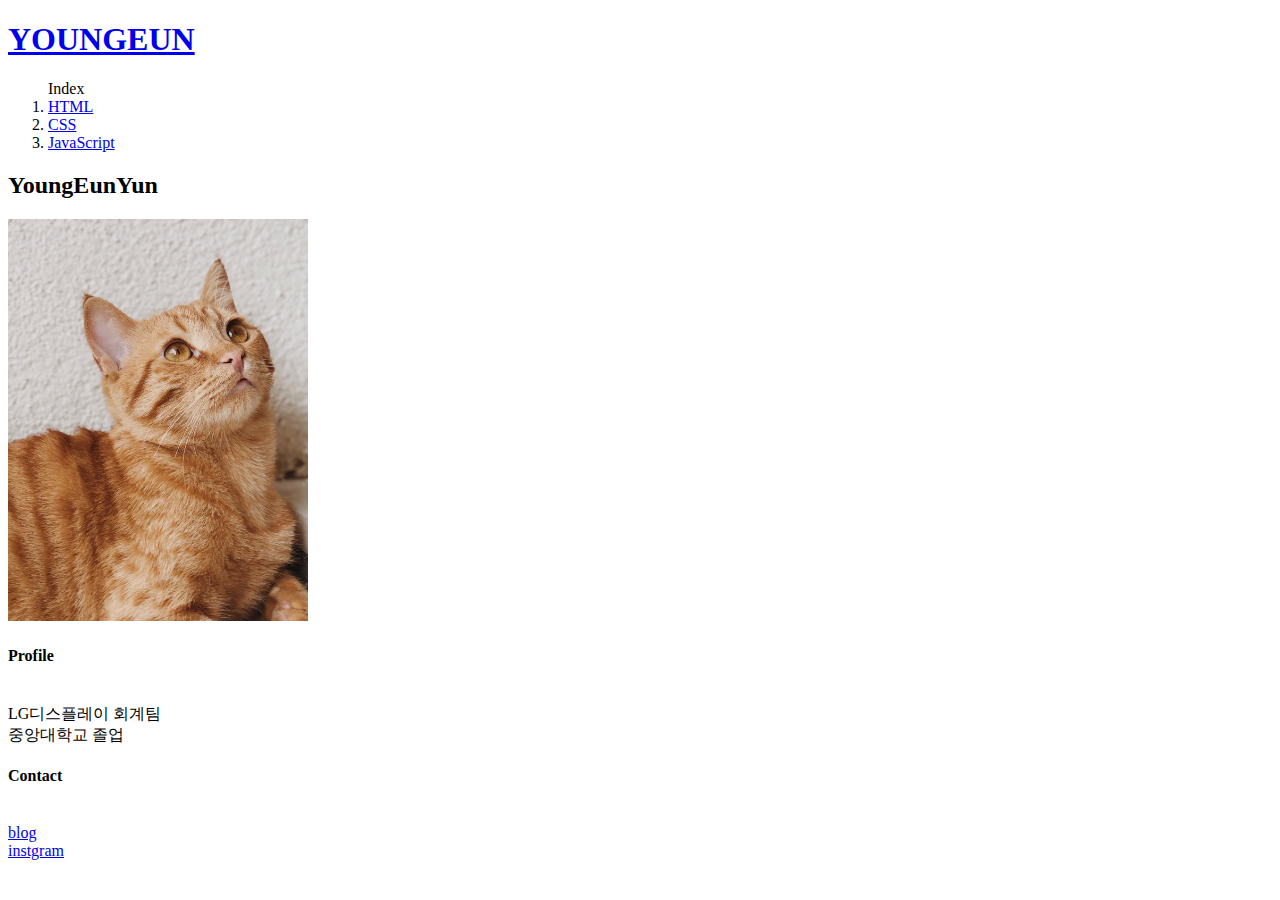
==== index.html @ d081bf81 "first version" ====
<!doctype html>
<html>
<title>YunYoungEun</title>
<head>
<meta charset="utf-8">
</head>
<body>
  <h1><a href="index.html">YOUNGEUN</a></h1>
<ol>Index
  <li><a href="1.html">HTML</a></li>
  <li><a href="2.html">CSS</a></li>
  <li><a href="3.html">JavaScript</a></li>
</ol>

<h2>YoungEunYun</h2>
<img src="img1_.jpg" width="300">
<P><h4>Profile</h4><br>LG디스플레이 회계팀 <br>중앙대학교 졸업
<P><h4>Contact</h4><br><a href="https://blog.naver.com/yye__99/222353188530" target="_blank" title="html5 speicification">blog</a>
<br><a href="https://www.instagram.com/yunyoungeun_/" target="_blank" title="html5 speicification">instgram</a>

</body>
</html>
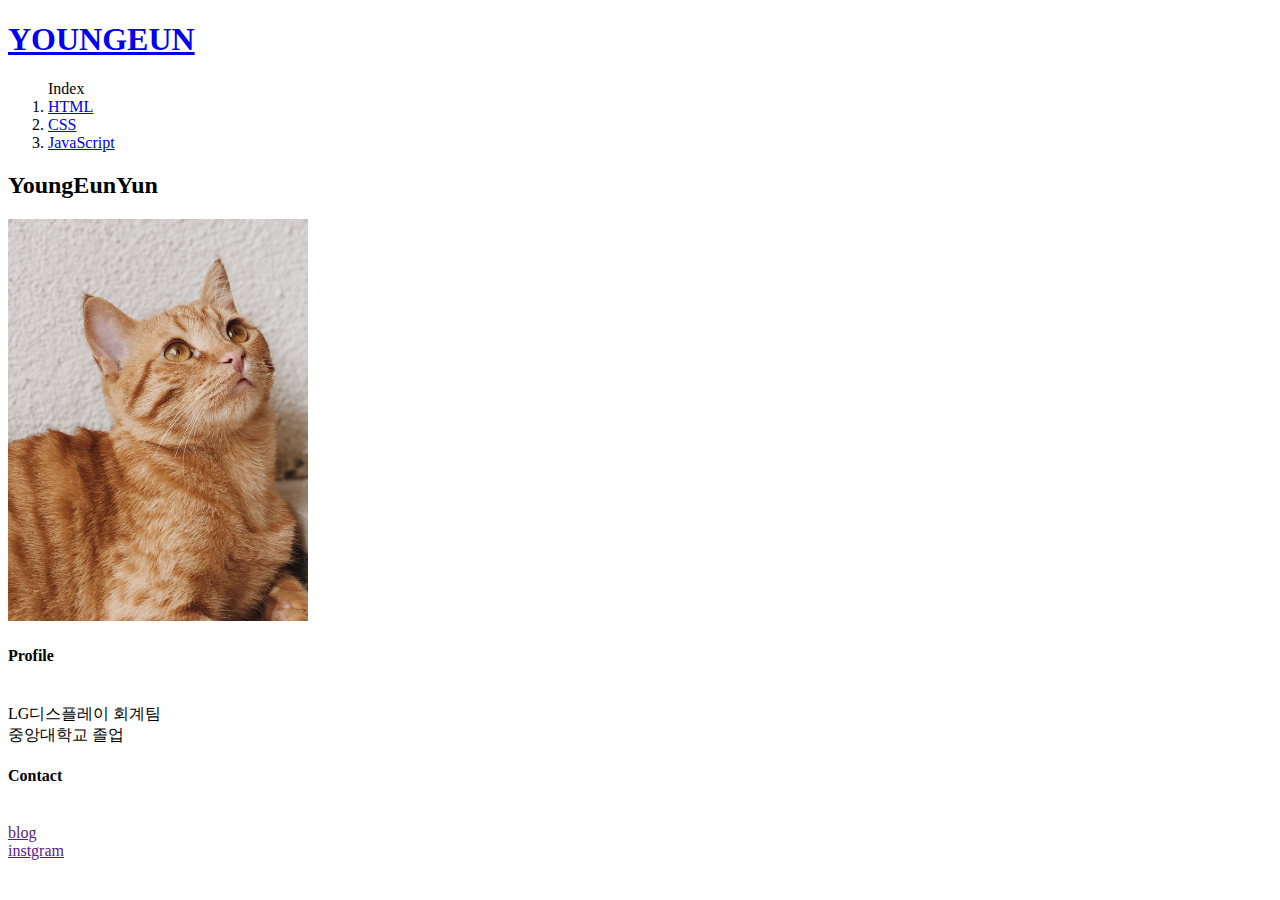
==== commit aa55b3b9: "Add files via upload" ====
--- a/index.html
+++ b/index.html
@@ -15,8 +15,8 @@
 <h2>YoungEunYun</h2>
 <img src="img1_.jpg" width="300">
 <P><h4>Profile</h4><br>LG디스플레이 회계팀 <br>중앙대학교 졸업
-<P><h4>Contact</h4><br><a href="https://blog.naver.com/yye__99/222353188530" target="_blank" title="html5 speicification">blog</a>
-<br><a href="https://www.instagram.com/yunyoungeun_/" target="_blank" title="html5 speicification">instgram</a>
+<P><h4>Contact</h4><br><a href="" target="_blank" title="html5 speicification">blog</a>
+<br><a href="" target="_blank" title="html5 speicification">instgram</a>
 
 </body>
 </html>
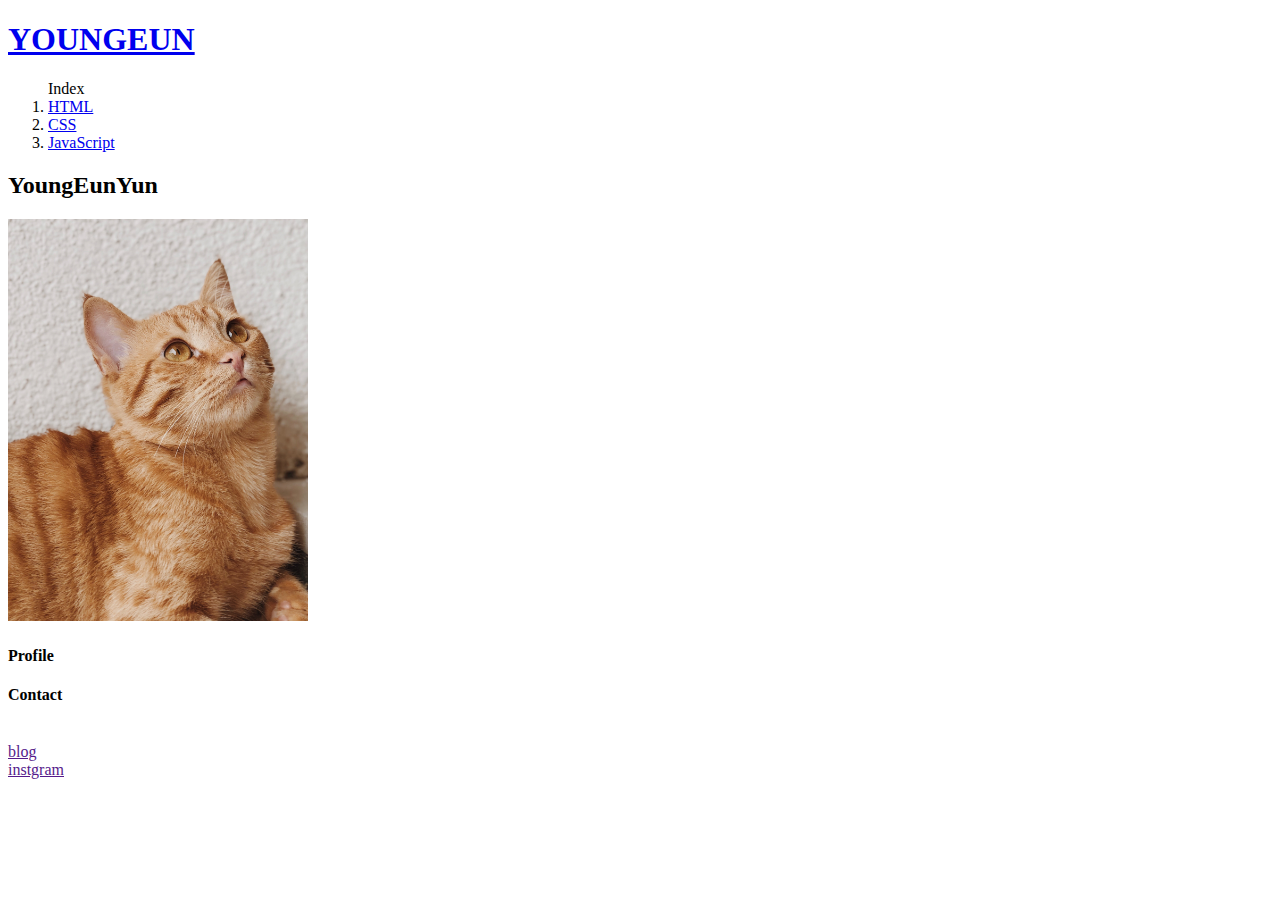
==== commit d1cf82ac: "Update index.html" ====
--- a/index.html
+++ b/index.html
@@ -14,7 +14,7 @@
 
 <h2>YoungEunYun</h2>
 <img src="img1_.jpg" width="300">
-<P><h4>Profile</h4><br>LG디스플레이 회계팀 <br>중앙대학교 졸업
+<P><h4>Profile</h4>
 <P><h4>Contact</h4><br><a href="" target="_blank" title="html5 speicification">blog</a>
 <br><a href="" target="_blank" title="html5 speicification">instgram</a>
 
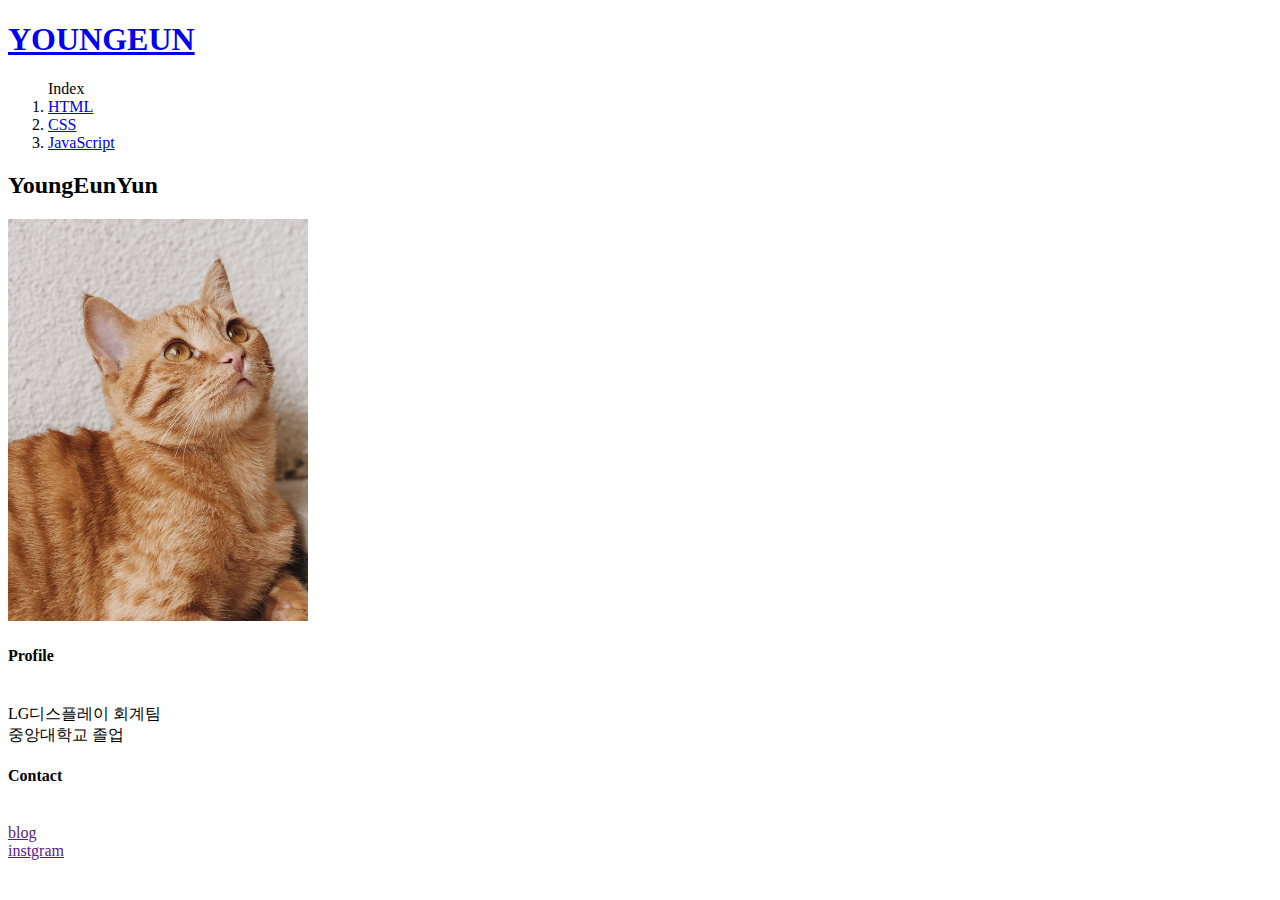
==== commit c9f1f863: "Add files via upload" ====
--- a/index.html
+++ b/index.html
@@ -11,12 +11,30 @@
   <li><a href="2.html">CSS</a></li>
   <li><a href="3.html">JavaScript</a></li>
 </ol>
-
 <h2>YoungEunYun</h2>
 <img src="img1_.jpg" width="300">
-<P><h4>Profile</h4>
+<P><h4>Profile</h4><br>LG디스플레이 회계팀 <br>중앙대학교 졸업
 <P><h4>Contact</h4><br><a href="" target="_blank" title="html5 speicification">blog</a>
 <br><a href="" target="_blank" title="html5 speicification">instgram</a>
+<div id="disqus_thread"></div>
 
+<script>
+    /**
+    *  RECOMMENDED CONFIGURATION VARIABLES: EDIT AND UNCOMMENT THE SECTION BELOW TO INSERT DYNAMIC VALUES FROM YOUR PLATFORM OR CMS.
+    *  LEARN WHY DEFINING THESE VARIABLES IS IMPORTANT: https://disqus.com/admin/universalcode/#configuration-variables    */
+    /*
+    var disqus_config = function () {
+    this.page.url = PAGE_URL;  // Replace PAGE_URL with your page's canonical URL variable
+    this.page.identifier = PAGE_IDENTIFIER; // Replace PAGE_IDENTIFIER with your page's unique identifier variable
+    };
+    */
+    (function() { // DON'T EDIT BELOW THIS LINE
+    var d = document, s = d.createElement('script');
+    s.src = 'https://web1-3dmqcjlz0p.disqus.com/embed.js';
+    s.setAttribute('data-timestamp', +new Date());
+    (d.head || d.body).appendChild(s);
+    })();
+</script>
+<noscript>Please enable JavaScript to view the <a href="https://disqus.com/?ref_noscript">comments powered by Disqus.</a></noscript>
 </body>
 </html>
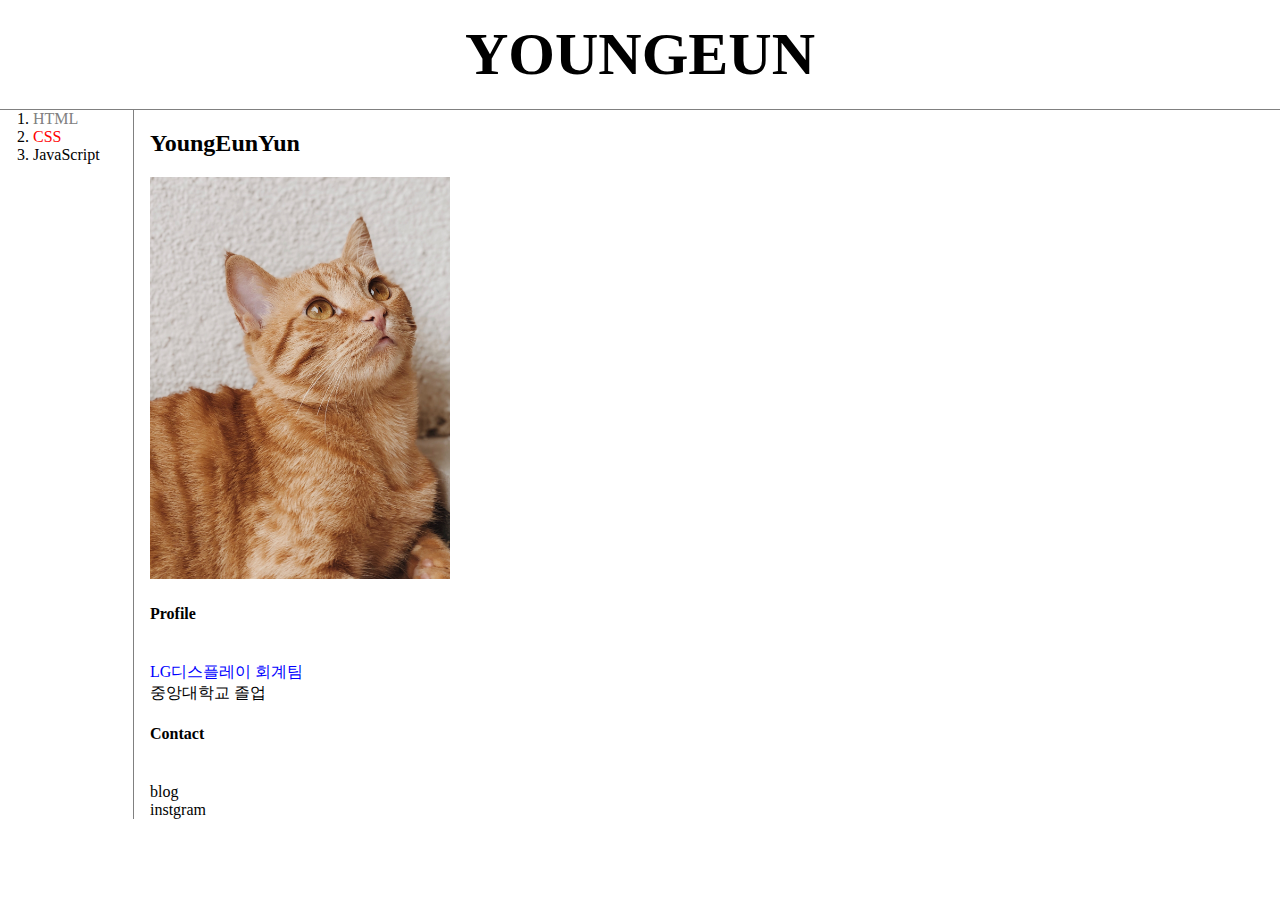
==== commit 57dc641b: "Add files via upload" ====
--- a/index.html
+++ b/index.html
@@ -3,21 +3,73 @@
 <title>YunYoungEun</title>
 <head>
 <meta charset="utf-8">
+<!-- Global site tag (gtag.js) - Google Analytics -->
+<script async src="https://www.googletagmanager.com/gtag/js?id=G-KSWRP05R0Y"></script>
+<script>
+  window.dataLayer = window.dataLayer || [];
+  function gtag(){dataLayer.push(arguments);}
+  gtag('js', new Date());
+
+  gtag('config', 'G-KSWRP05R0Y');
+</script>
+ <style>
+ body{
+   margin:0;
+ }
+  a {
+    color:black;
+    text-decoration: none;
+  }
+  #active {
+    color:red;
+  }
+  .saw {
+    color:gray;
+  }
+  h1 {
+    font-size: 60px;
+    text-align: center;
+    border-bottom:1px solid gray;
+    margin:0;
+    padding:20px;
+  }
+  ol{
+    border-right:1px solid gray;
+    width:100px;
+    margin:0;
+    padding-left:33px;
+  }
+  #grid{
+    display: grid;
+    grid-template-columns:150px 1fr;
+  }
+ </style>
 </head>
 <body>
   <h1><a href="index.html">YOUNGEUN</a></h1>
-<ol>Index
-  <li><a href="1.html">HTML</a></li>
-  <li><a href="2.html">CSS</a></li>
-  <li><a href="3.html">JavaScript</a></li>
-</ol>
-<h2>YoungEunYun</h2>
-<img src="img1_.jpg" width="300">
-<P><h4>Profile</h4><br>LG디스플레이 회계팀 <br>중앙대학교 졸업
-<P><h4>Contact</h4><br><a href="" target="_blank" title="html5 speicification">blog</a>
-<br><a href="" target="_blank" title="html5 speicification">instgram</a>
-<div id="disqus_thread"></div>
-
+  <div id="grid">
+  <ol>
+   <li><a href="1.html"class="saw">HTML</a></li>
+   <li><a href="2.html"class="saw" id="active">CSS</a></li>
+   <li><a href="3.html">JavaScript</a></li>
+  </ol>
+  <!--
+  <h1><a href="index.html"><font clolor="red">YOUNGEUN</font></a></h1>
+  <ol>
+   <li><a href="1.html"><font clolor="red">HTML</font></a></li>
+   <li><a href="2.html"><font clolor="red">CSS</font></a></li>
+   <li><a href="3.html"><font clolor="red">JavaScript</font></a></li>
+  </ol>
+-->
+   <div>
+    <h2>YoungEunYun</h2>
+    <img src="img1_.jpg" width="300">
+    <P><h4>Profile</h4><br><font color="blue">LG디스플레이 회계팀</font> <br>중앙대학교 졸업
+    <P><h4>Contact</h4><br><a href="" target="_blank" title="html5 speicification">blog</a>
+    <br><a href="" target="_blank" title="html5 speicification">instgram</a>
+    <div id="disqus_thread"></div>
+   </div>
+ </div>
 <script>
     /**
     *  RECOMMENDED CONFIGURATION VARIABLES: EDIT AND UNCOMMENT THE SECTION BELOW TO INSERT DYNAMIC VALUES FROM YOUR PLATFORM OR CMS.
